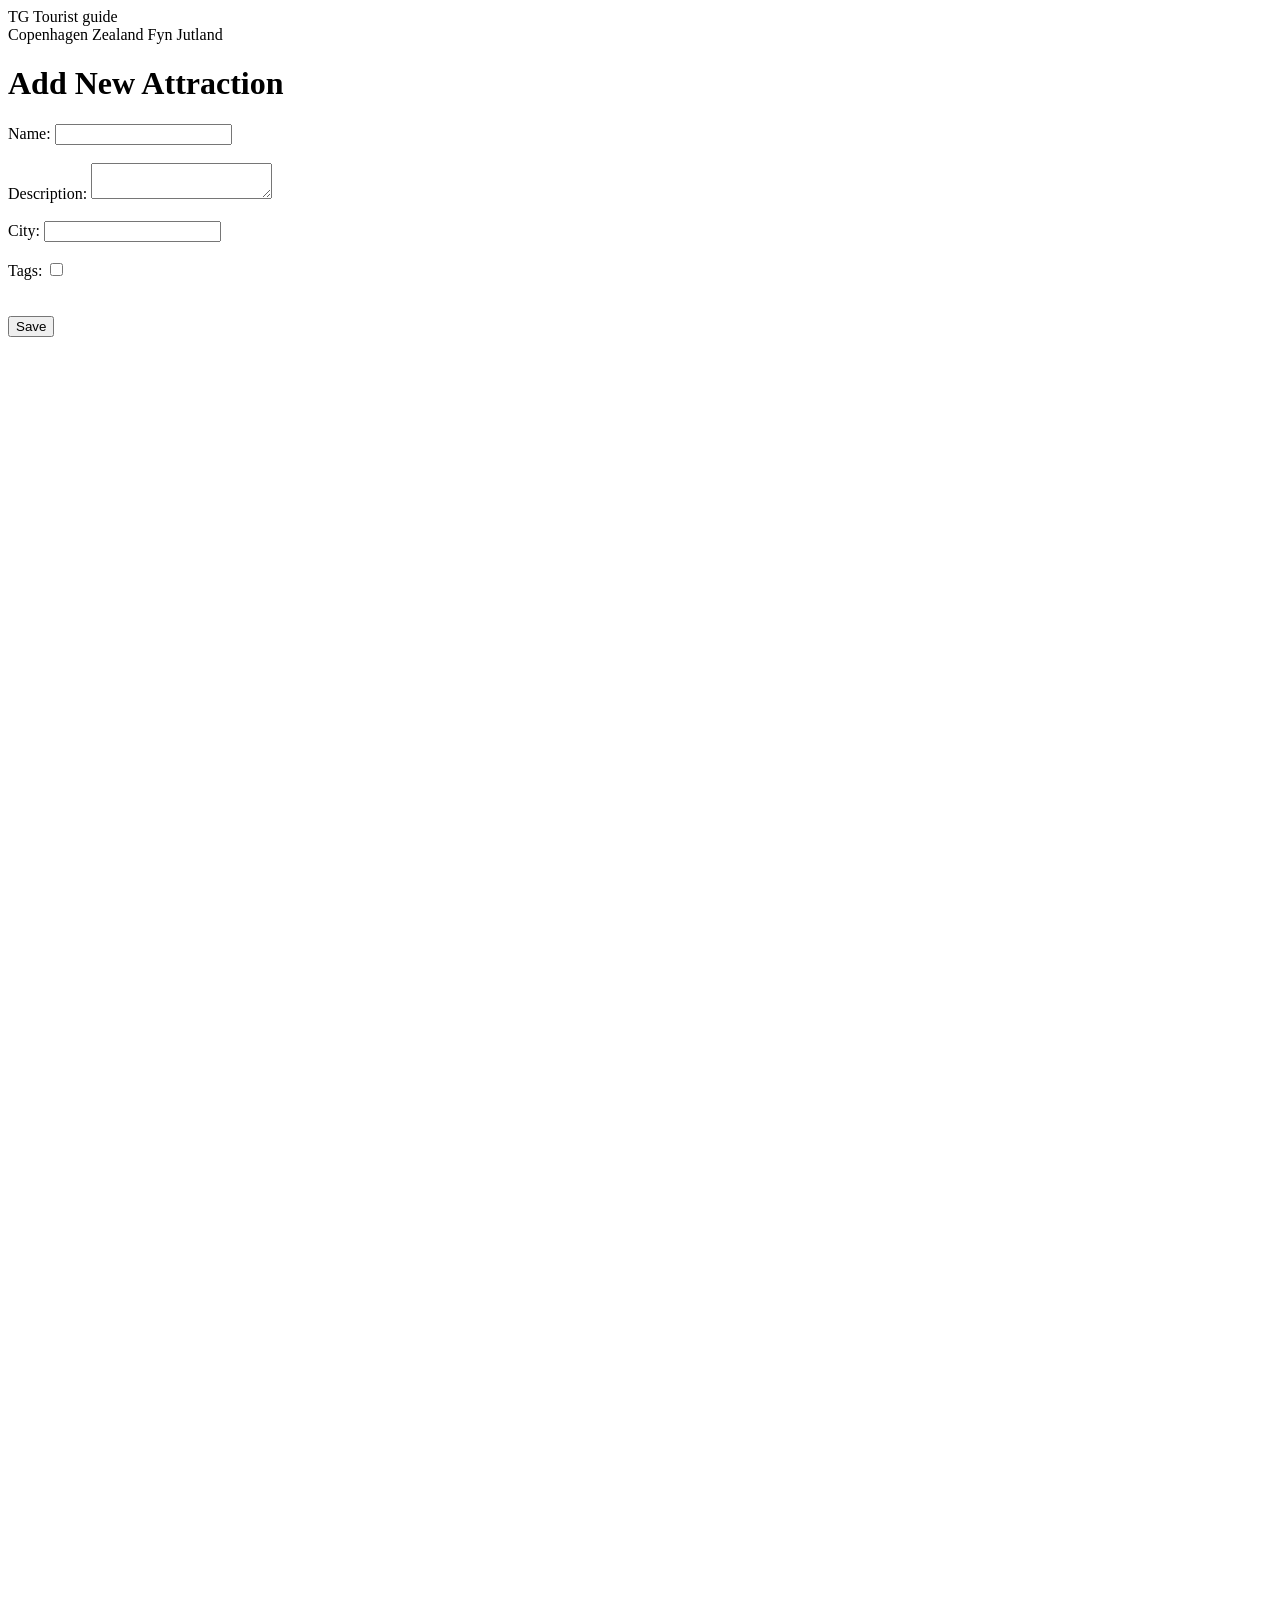
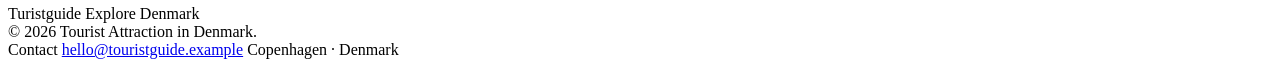
==== src/main/resources/templates/add.html @ cc23156d "last update" ====
<!DOCTYPE html>

<!--
    lang="en" says that the page is in English.

    xmlns:th tells Thymeleaf that we are going to use
    Thymeleaf attributes such as th:action.
-->
<html lang="da" xmlns:th="http://www.thymeleaf.org">
<head>
    <!-- Defines the character encoding used by the page. -->

    <!-- The title shown in the browser tab. -->
    <meta charset="UTF-8">
    <meta name="viewport" content="width=device-width, initial-scale=1.0">
    <link rel="preconnect" href="https://fonts.googleapis.com">
    <link rel="preconnect" href="https://fonts.gstatic.com" crossorigin>
    <link href="https://fonts.googleapis.com/css2?family=Playfair+Display:wght@700;800&display=swap" rel="stylesheet">
    <link rel="stylesheet" th:href="@{/touristguide.css}">
    <title>Add Tourist Attraction</title>
</head>

<body>
<!-- Main heading displayed on the page. -->

<header class="site-header">
    <nav class="nav-shell" aria-label="Main navigation">
        <a class="brand" th:href="@{/}" aria-label="Tourist guide home">
            <span class="brand-mark">TG</span>
            <span>Tourist guide</span>
        </a>
        <div class="nav-links">
            <a class="nav-cta" th:href="@{/copenhagen}">Copenhagen</a>
            <a class="nav-cta" th:href="@{/attractions}">Zealand</a>
            <a class="nav-cta" th:href="@{/attractions}">Fyn</a>
            <a class="nav-cta" th:href="@{/attractions}">Jutland</a>
        </div>
    </nav>
</header>

<div class="attractions-page">
<h1 id="main-header">Add New Attraction</h1>

<!--
    <form> creates a form where the user can enter data.
    th:action="@{/save}" tells Thymeleaf that the form
    should send its data to the /save endpoint.
    method="post" means that the form uses a POST request.
-->
<form th:action="@{/save}" method="post">
    <!-- Label for the name input. -->
    <label for="name">Name:</label>
    <!--
        Creates a text field.
        id="name" connects the input with the label.
        name="name" is important because Spring uses
        @RequestParam String name to get this value.
        required means the user must enter something.
    -->
    <input type="text" id="name" name="name" required>

    <br><br>

    <!-- Label for the description field. -->
    <label for="description">Description:</label>

    <!--textarea creates a larger text field
        for the description.-->
    <textarea id="description"
              name="description"
              required></textarea>

    <br><br>
    <!-- Label for the city input. -->
    <label for="city">City:</label>

    <!-- Input field where the user enters the city. -->
    <input type="text"
           id="city"
           name="city"
           required>
    <br><br>
    <!-- Label for the tags input. -->
    <!-- Input checkboxes where the user can select tags. -->

    <div th:each="tag : ${tags}">
        <label>Tags:</label>
            <input type="checkbox"
                   th:id="${tag}"
                   name="tags"
                   th:value="${tag}"/>

        <label th:for="${tag}"
               th:text="${tag}">
        </label>
    </div>

    <br><br>

    <!-- Button used to submit the form.
        When clicked, the form sends a POST request
        to /save.-->
    <button class="add-btn" type="submit"> Save </button>
</form>
</div>


<footer class="site-footer">
    <div class="footer-shell">
        <div>
            <a class="logo footer-brand" th:href="@{/}">
                <span class="logo-badge badge-red">
                    <svg viewBox="0 0 24 24" fill="none" xmlns="http://www.w3.org/2000/svg">
                        <path d="M2 12L21 3L14 21L11 13L2 12Z" fill="#ffffff"/>
                    </svg>
                </span>
                <span class="logo-text">
                    <span class="main">Turistguide</span>
                    <span class="sub">Explore Denmark</span>
                </span>
            </a>
        </div>
        <span class="footer-year">&copy; 2026 Tourist Attraction in Denmark.</span>
        <div class="footer-contact">
            <span class="footer-label">Contact</span>
            <a href="mailto:hello@touristguide.example">hello@touristguide.example</a>
            <span>Copenhagen &middot; Denmark</span>
        </div>
    </div>
</footer>

</body>
</html>
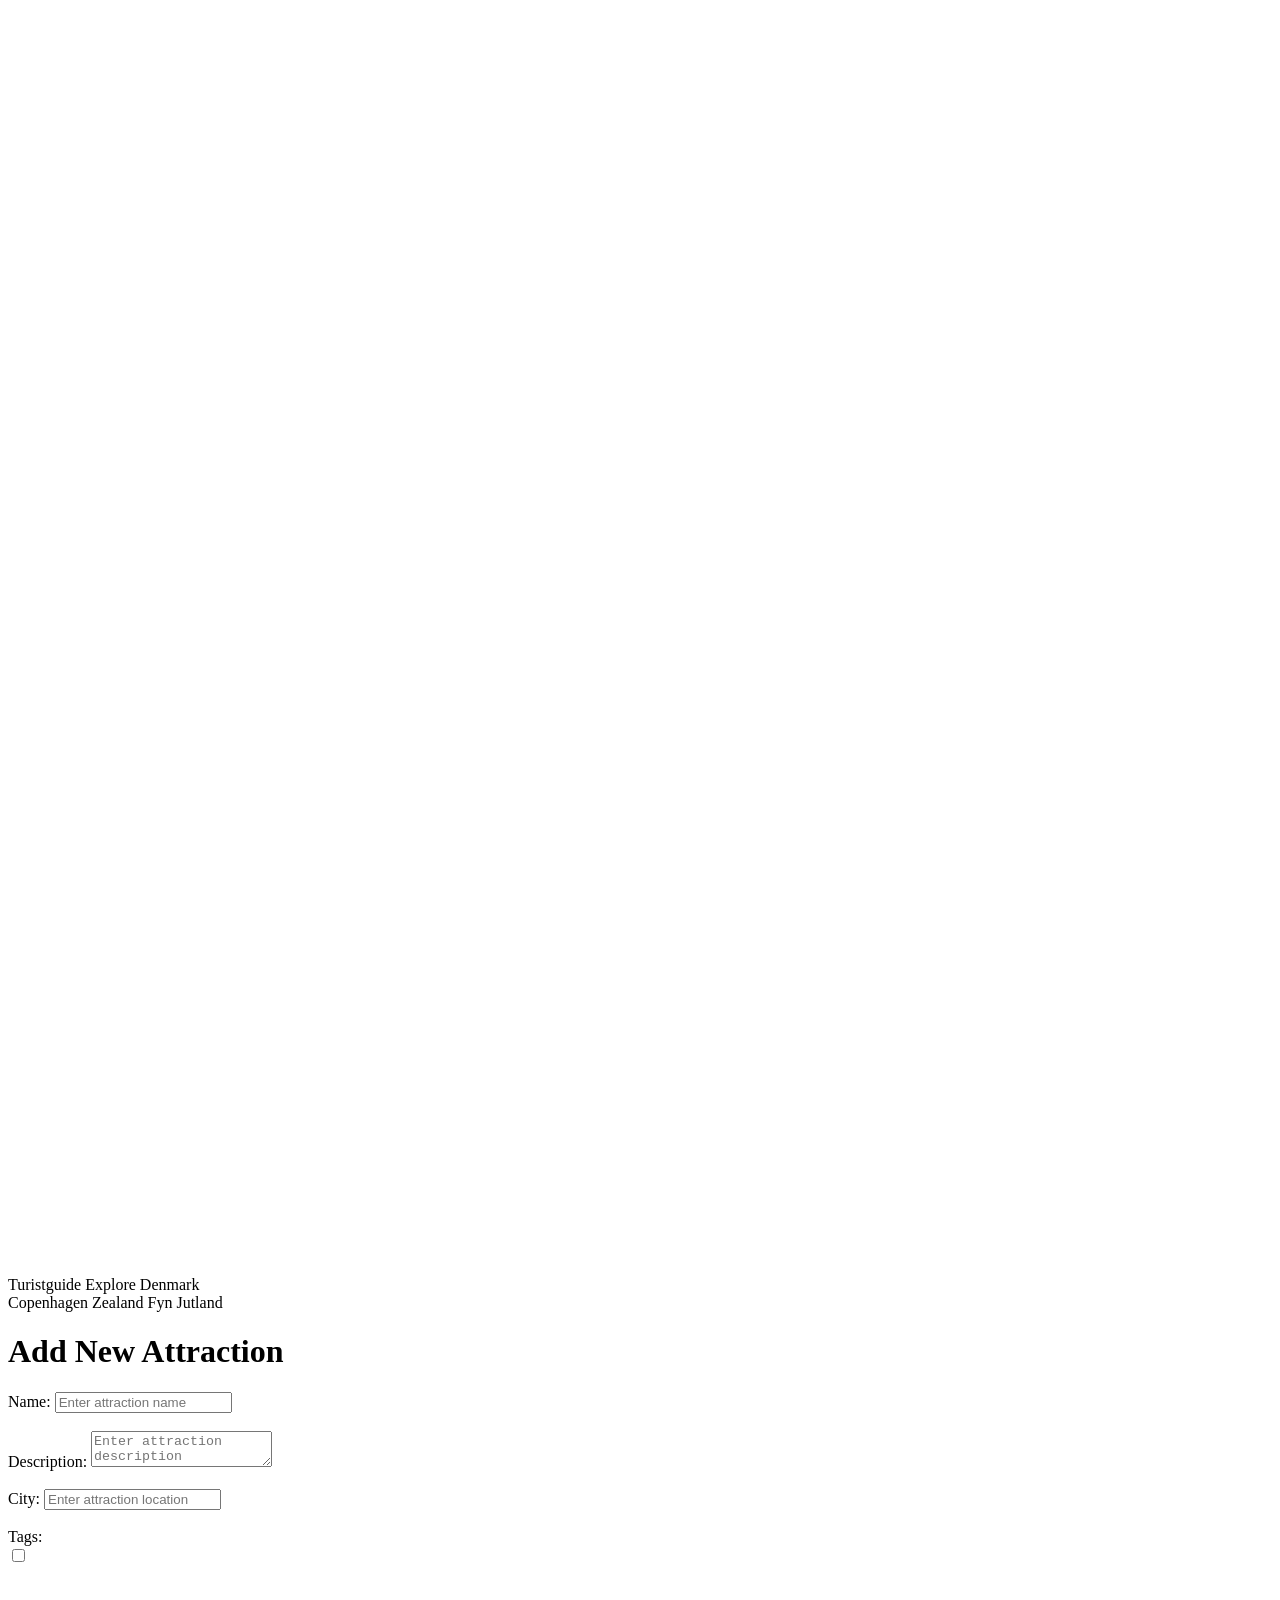
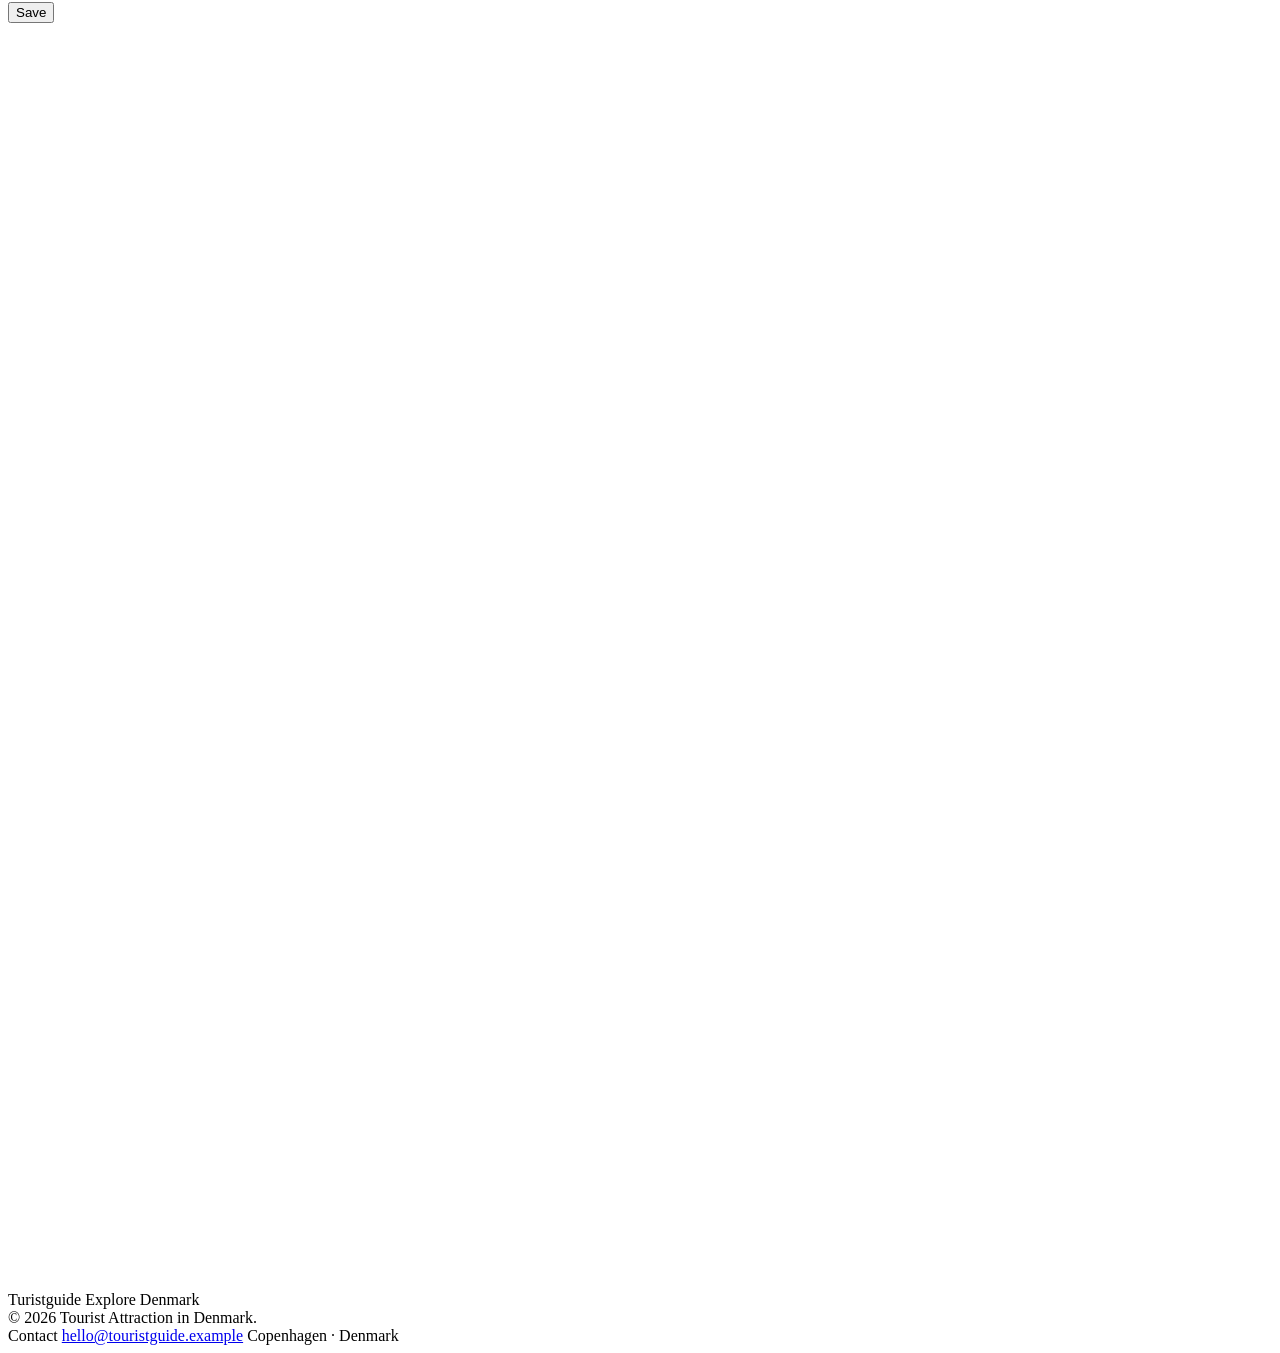
==== commit 1b4725cd: "last update formjenny" ====
--- a/src/main/resources/templates/add.html
+++ b/src/main/resources/templates/add.html
@@ -23,11 +23,19 @@
 <body>
 <!-- Main heading displayed on the page. -->
 
+
 <header class="site-header">
     <nav class="nav-shell" aria-label="Main navigation">
-        <a class="brand" th:href="@{/}" aria-label="Tourist guide home">
-            <span class="brand-mark">TG</span>
-            <span>Tourist guide</span>
+        <a class="logo" th:href="@{/}" aria-label="Tourist guide home">
+            <span class="logo-badge badge-red">
+                <svg viewBox="0 0 24 24" fill="none" xmlns="http://www.w3.org/2000/svg">
+                    <path d="M2 12L21 3L14 21L11 13L2 12Z" fill="#ffffff"/>
+                </svg>
+            </span>
+            <span class="logo-text">
+                <span class="main">Turistguide</span>
+                <span class="sub">Explore Denmark</span>
+            </span>
         </a>
         <div class="nav-links">
             <a class="nav-cta" th:href="@{/copenhagen}">Copenhagen</a>
@@ -37,6 +45,7 @@
         </div>
     </nav>
 </header>
+
 
 <div class="attractions-page">
 <h1 id="main-header">Add New Attraction</h1>
@@ -57,7 +66,7 @@
         @RequestParam String name to get this value.
         required means the user must enter something.
     -->
-    <input type="text" id="name" name="name" required>
+    <input type="text" id="name" name="name" placeholder="Enter attraction name" required>
 
     <br><br>
 
@@ -68,6 +77,7 @@
         for the description.-->
     <textarea id="description"
               name="description"
+              placeholder="Enter attraction description"
               required></textarea>
 
     <br><br>
@@ -78,13 +88,13 @@
     <input type="text"
            id="city"
            name="city"
+           placeholder="Enter attraction location"
            required>
     <br><br>
     <!-- Label for the tags input. -->
     <!-- Input checkboxes where the user can select tags. -->
-
+    <label>Tags:</label>
     <div th:each="tag : ${tags}">
-        <label>Tags:</label>
             <input type="checkbox"
                    th:id="${tag}"
                    name="tags"
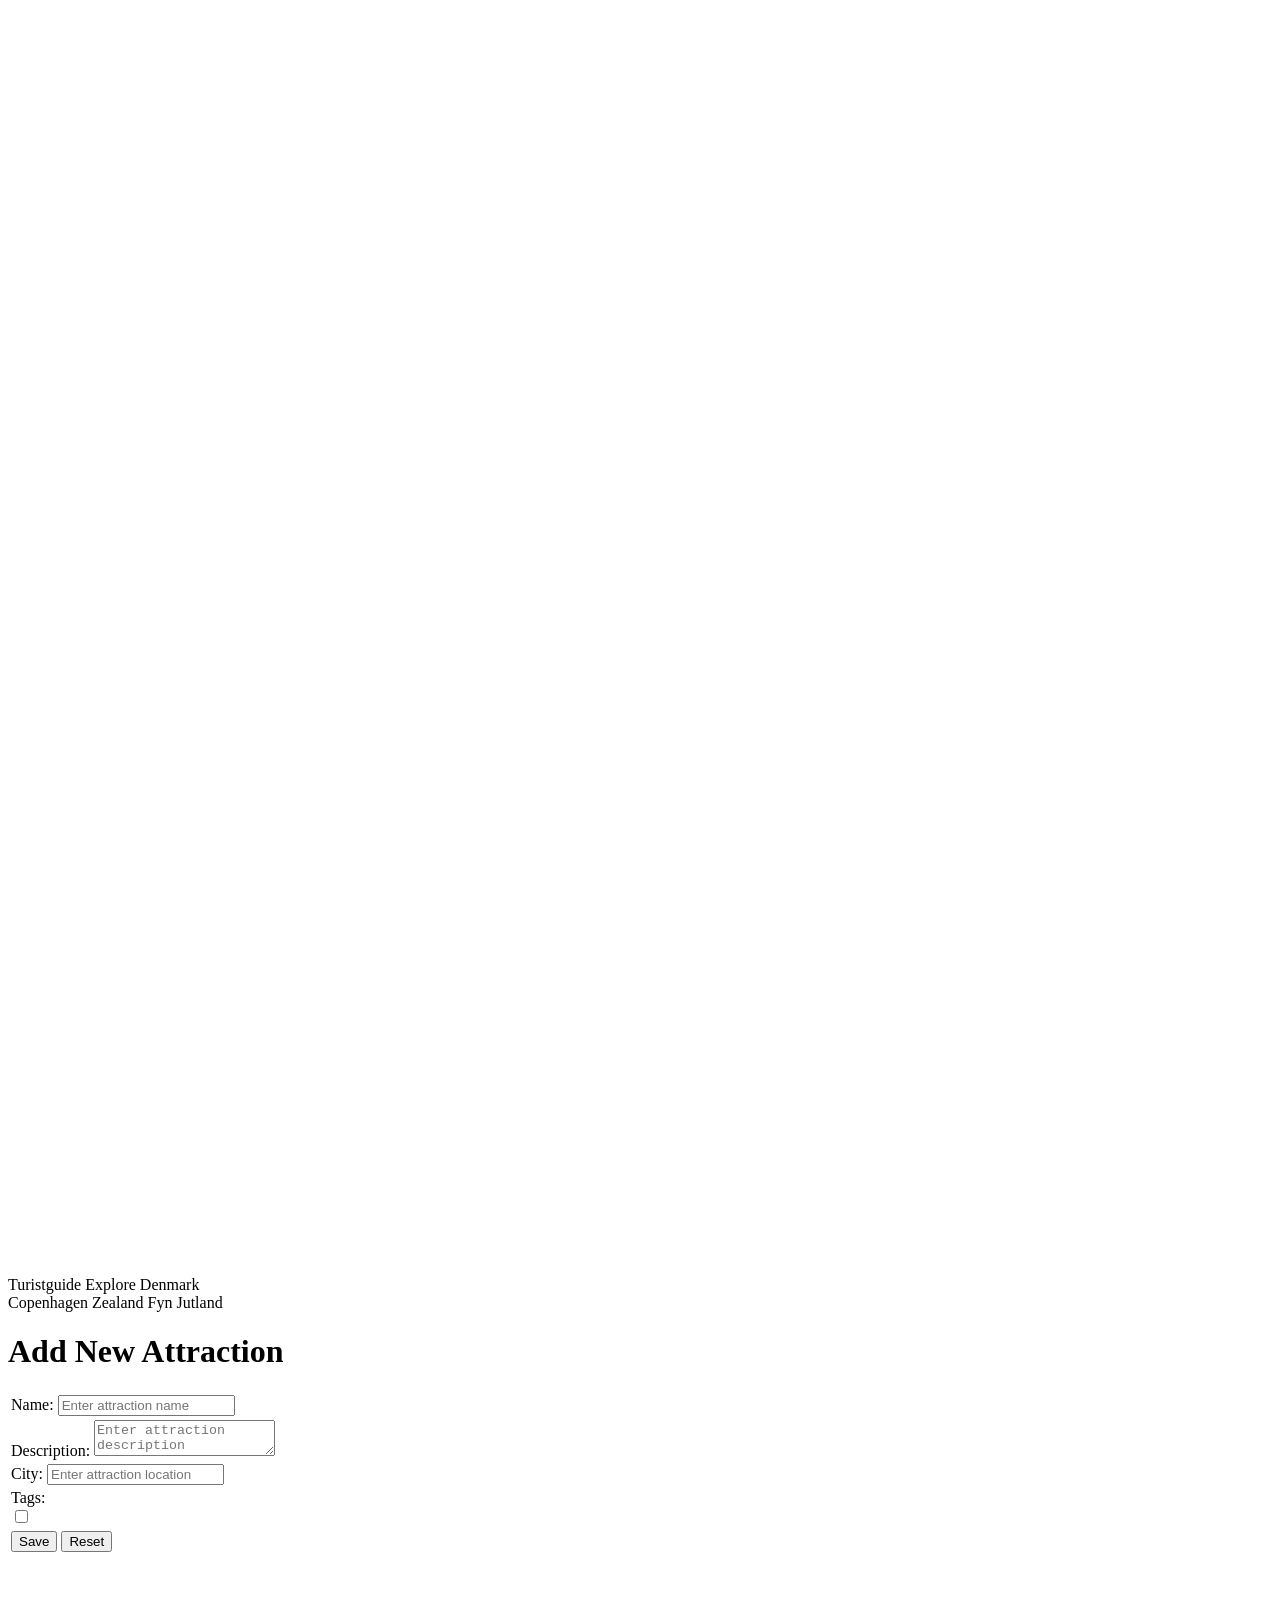
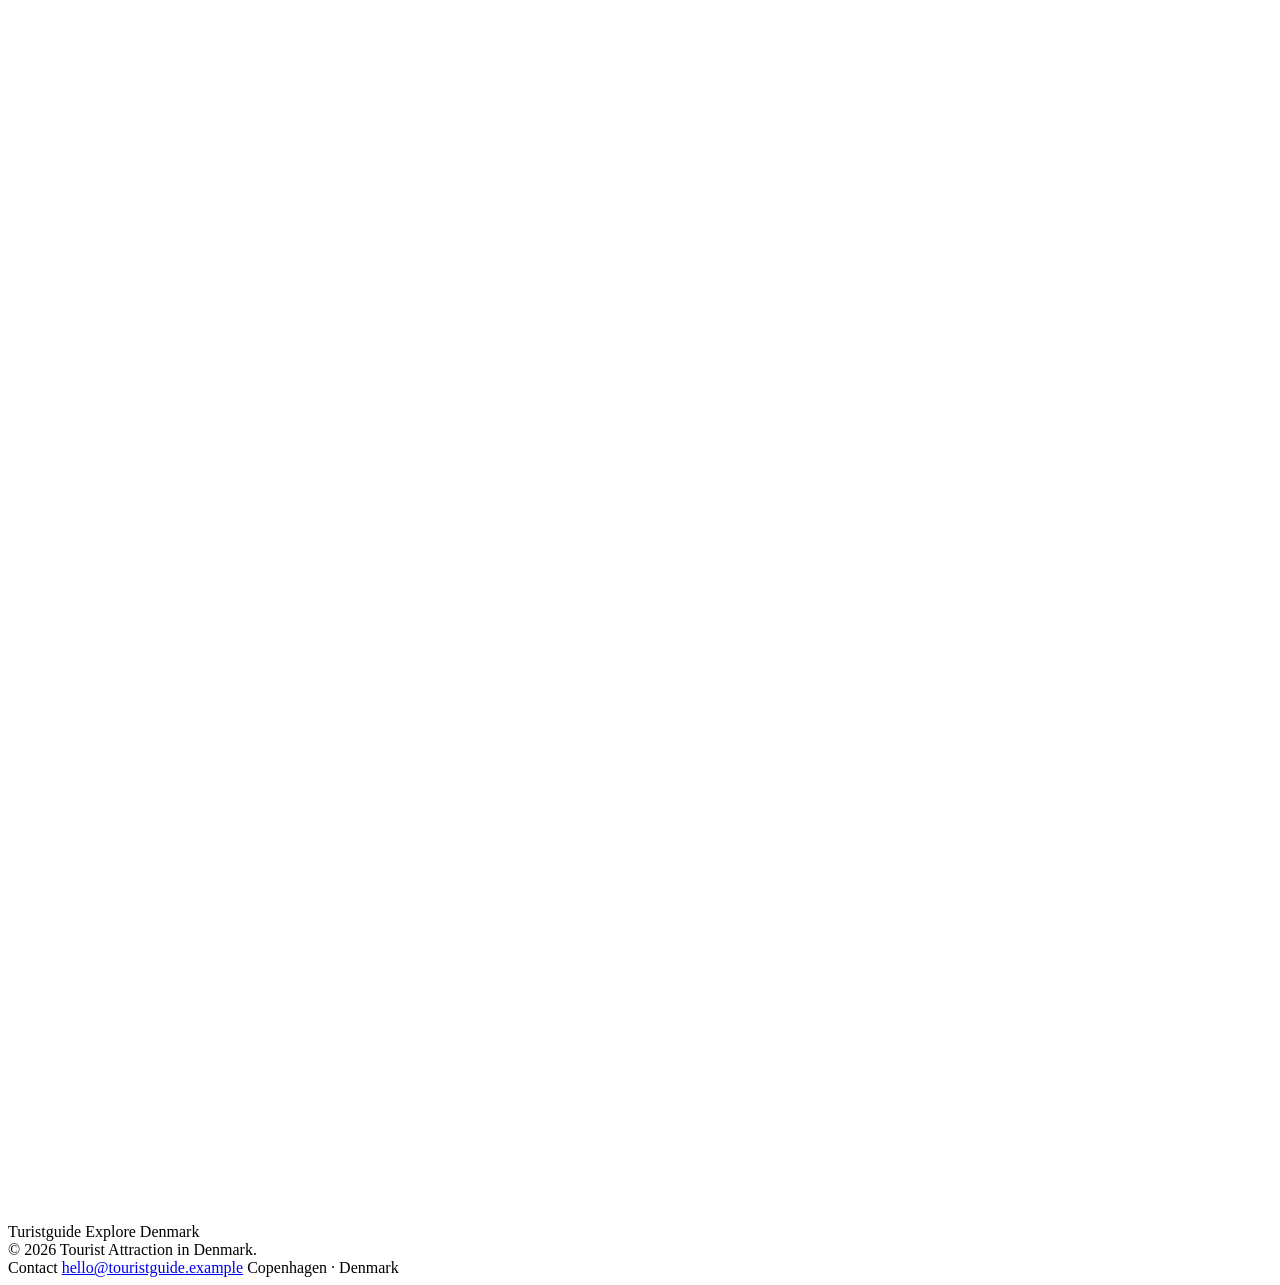
==== commit 7f0eee48: "last update design for form" ====
--- a/src/main/resources/templates/add.html
+++ b/src/main/resources/templates/add.html
@@ -17,6 +17,8 @@
     <link rel="preconnect" href="https://fonts.gstatic.com" crossorigin>
     <link href="https://fonts.googleapis.com/css2?family=Playfair+Display:wght@700;800&display=swap" rel="stylesheet">
     <link rel="stylesheet" th:href="@{/touristguide.css}">
+    <link rel="stylesheet" th:href="@{/attractionList.css}">
+
     <title>Add Tourist Attraction</title>
 </head>
 
@@ -56,8 +58,13 @@
     should send its data to the /save endpoint.
     method="post" means that the form uses a POST request.
 -->
+
 <form th:action="@{/save}" method="post">
+
+        <table>
+        <tr>
     <!-- Label for the name input. -->
+            <td>
     <label for="name">Name:</label>
     <!--
         Creates a text field.
@@ -67,12 +74,13 @@
         required means the user must enter something.
     -->
     <input type="text" id="name" name="name" placeholder="Enter attraction name" required>
+            </td>
+</tr>
 
-    <br><br>
-
+<tr>
+<td>
     <!-- Label for the description field. -->
     <label for="description">Description:</label>
-
     <!--textarea creates a larger text field
         for the description.-->
     <textarea id="description"
@@ -80,8 +88,11 @@
               placeholder="Enter attraction description"
               required></textarea>
 
-    <br><br>
+</td>
+        </tr>
     <!-- Label for the city input. -->
+        <tr>
+            <td>
     <label for="city">City:</label>
 
     <!-- Input field where the user enters the city. -->
@@ -90,9 +101,12 @@
            name="city"
            placeholder="Enter attraction location"
            required>
-    <br><br>
+            </td>
+        </tr>
     <!-- Label for the tags input. -->
     <!-- Input checkboxes where the user can select tags. -->
+        <tr>
+            <td>
     <label>Tags:</label>
     <div th:each="tag : ${tags}">
             <input type="checkbox"
@@ -104,13 +118,20 @@
                th:text="${tag}">
         </label>
     </div>
-
-    <br><br>
-
+            </td>
+        </tr>
     <!-- Button used to submit the form.
         When clicked, the form sends a POST request
         to /save.-->
-    <button class="add-btn" type="submit"> Save </button>
+            <tr>
+                <td>
+        <div class="action-buttons">
+    <button class="btn update" type="submit"> Save </button>
+        <button class="btn delete" type="reset"> Reset </button>
+    </div>
+                </td>
+            </tr>
+        </table>
 </form>
 </div>
 
